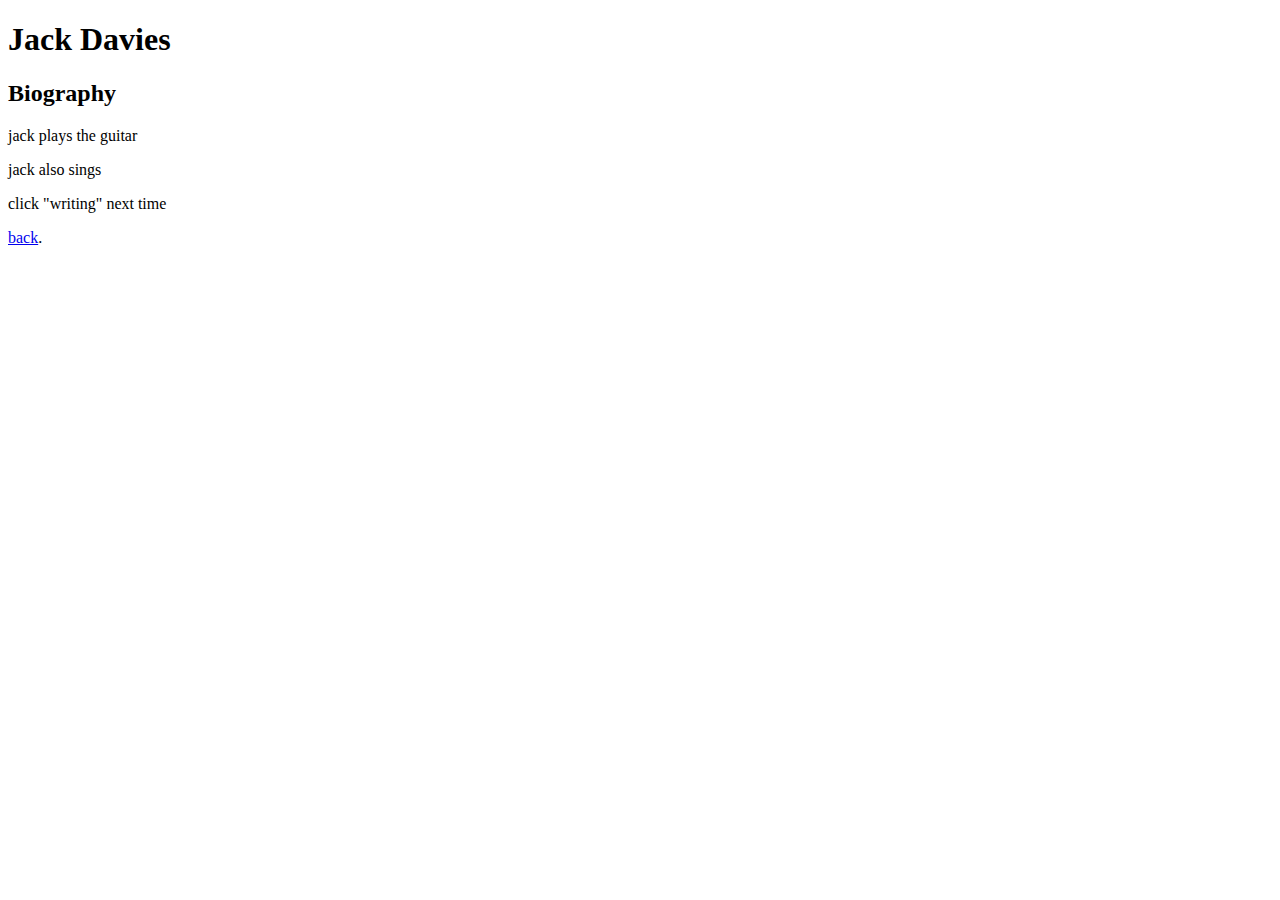
==== biography.html @ 3f48fb22 "fixed favicon" ====
<!DOCTYPE html>
<html>
<head>
    <meta charset="utf-8">
    <meta name="viewport" content="width=device-width, initial-scale=1">

    <link rel="stylesheet" type="text/css" href="style.css">
    <link rel="icon"
          type="image/ico"
          href="favicon.ico">

    <title>Jack Davies</title>
</head>

<body>
    <header>
        <h1>Jack Davies</h1>
    </header>
    <div id="rapper">
        <div id="content">
            <h2>Biography</h2>

            <p>jack plays the guitar</p>
            <p>jack also sings</p>
            <p>click "writing" next time</p>
        </div>
    </div>

    <div id="footer">
        <a href="index.html">back</a>.
    </div>
</body>
</html>
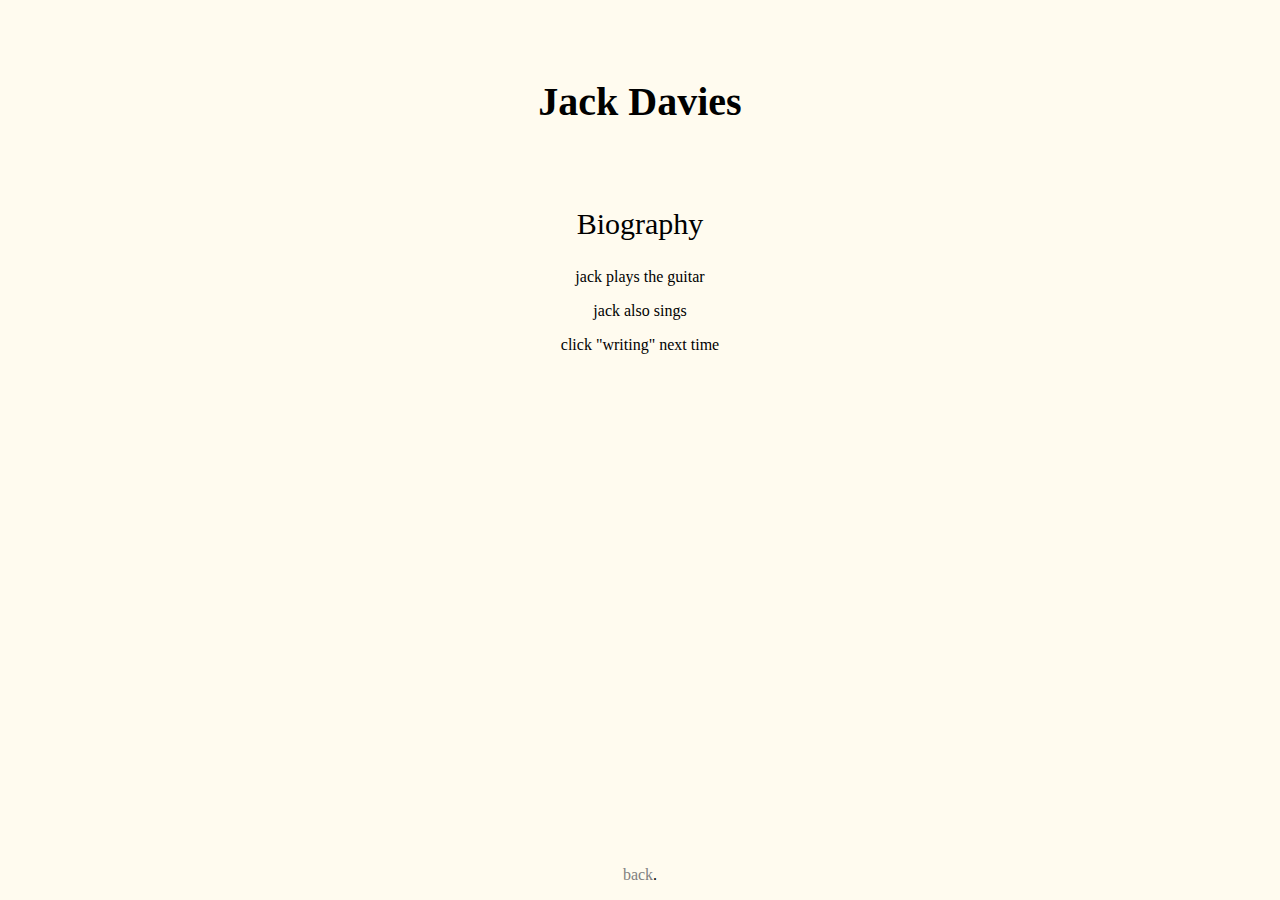
==== commit a73b4086: "Touch ups" ====
--- a/biography.html
+++ b/biography.html
@@ -27,7 +27,7 @@
     </div>
 
     <div id="footer">
-        <a href="index.html">back</a>.
+        <p><a href="index.html">back</a>.</p>
     </div>
 </body>
 </html>
--- a/style.css
+++ b/style.css
@@ -0,0 +1,58 @@
+body {
+    background-color: #fffbef;
+    padding: 0px;
+    margin: 0px;
+    text-align: center;
+}
+
+h1 {
+	line-height: 150px;
+	font-size: 40px;
+	text-decoration: none;
+    text-align: center;
+}
+
+h2 {
+	line-height: 40px;
+	font-size: 30px;
+	font-weight: lighter;
+    text-align: center;
+}
+
+h3 {
+	font-weight: lighter;
+	font-size: 22px;
+    text-align: center;
+}
+
+hr {
+	width: 33%;
+}
+
+a {
+	color: gray;
+	text-decoration: none;
+	background-color: #fffbef;
+}
+
+#rapper {
+	padding: 0px;
+    margin: 0px;
+}
+
+#footer {
+    position: fixed;
+    bottom: 0;
+
+    width: 100%;
+    height: 50px;
+    background-color: #fffbef;
+}
+
+#content {
+	padding: 0;
+	margin-bottom: 100px;
+}
+
+
+</style>
